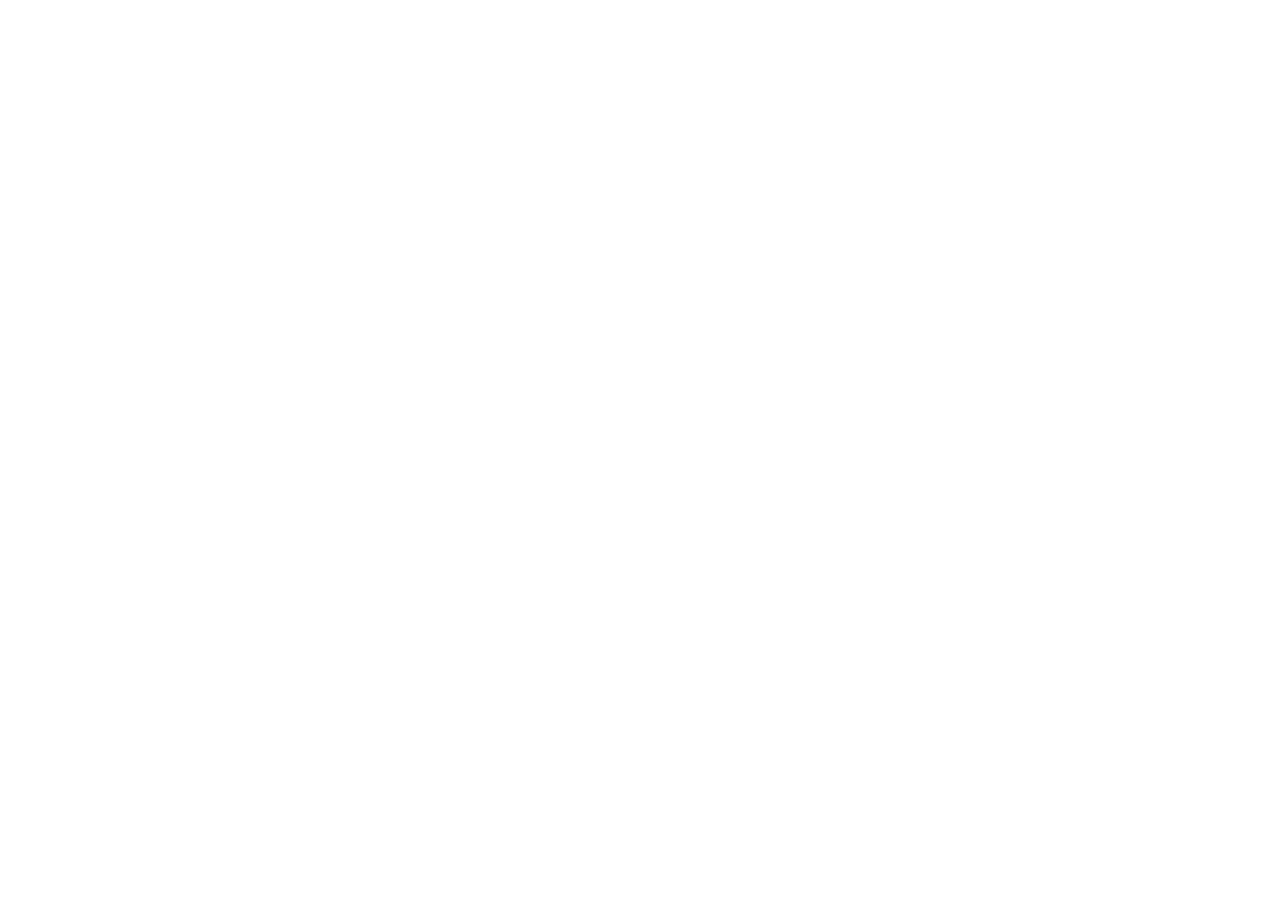
==== index.html @ 5fbaf9a9 "javaScript" ====
<html lang="en">
<head>
    <meta charset="UTF-8">
    <meta name="viewport" content="width=device-width, initial-scale=1.0">
    <title>Document</title>
</head>
<body>
    <script>index.js</script>
    
</body>
</html>
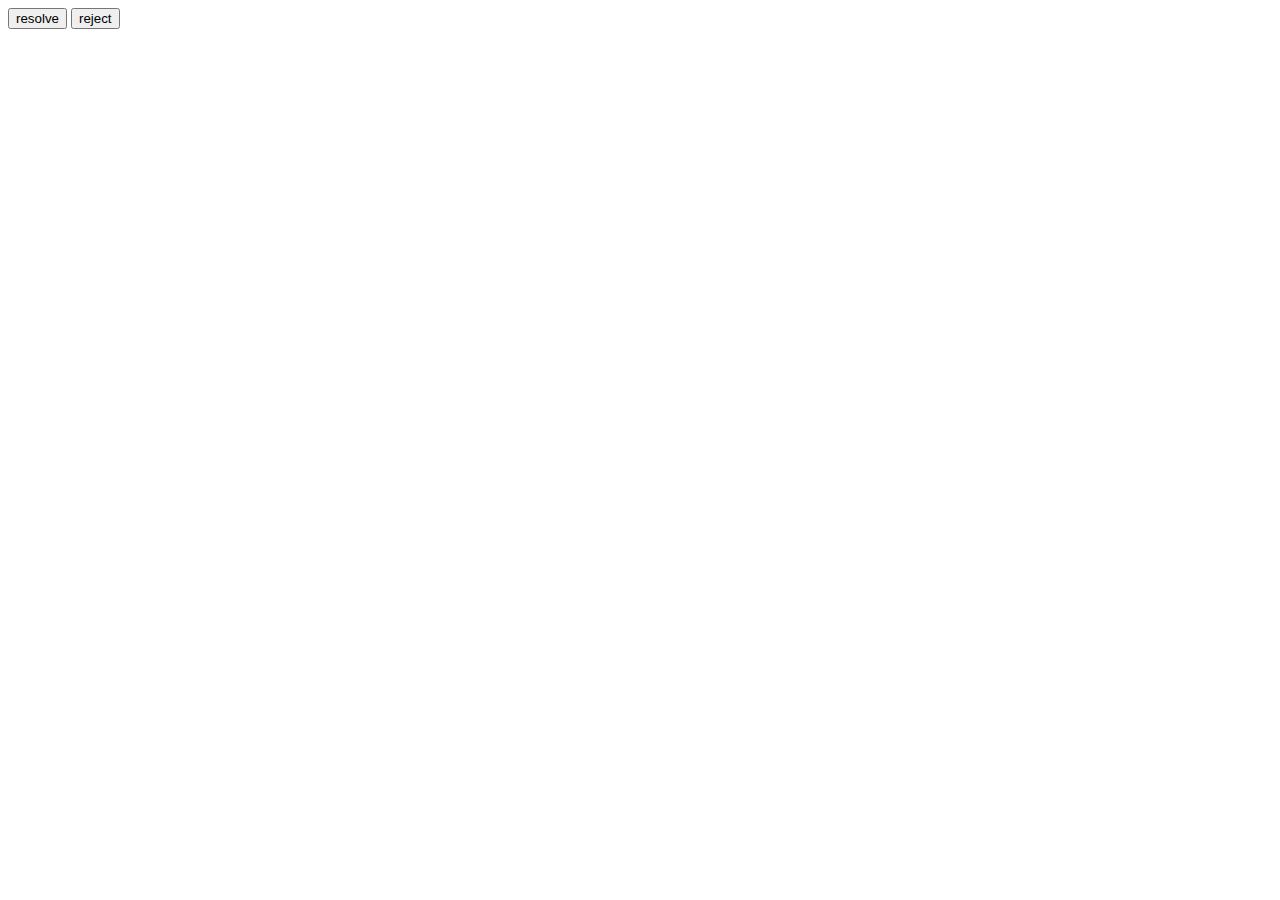
==== commit b45310c3: "clicking button it should give promise result" ====
--- a/index.html
+++ b/index.html
@@ -5,7 +5,10 @@
     <title>Document</title>
 </head>
 <body>
-    <script>index.js</script>
+    <button id="myBtn">resolve</button>
+    <button id="myBtn2">reject</button>
+
+    <script src="./index.js"></script>
     
 </body>
 </html>